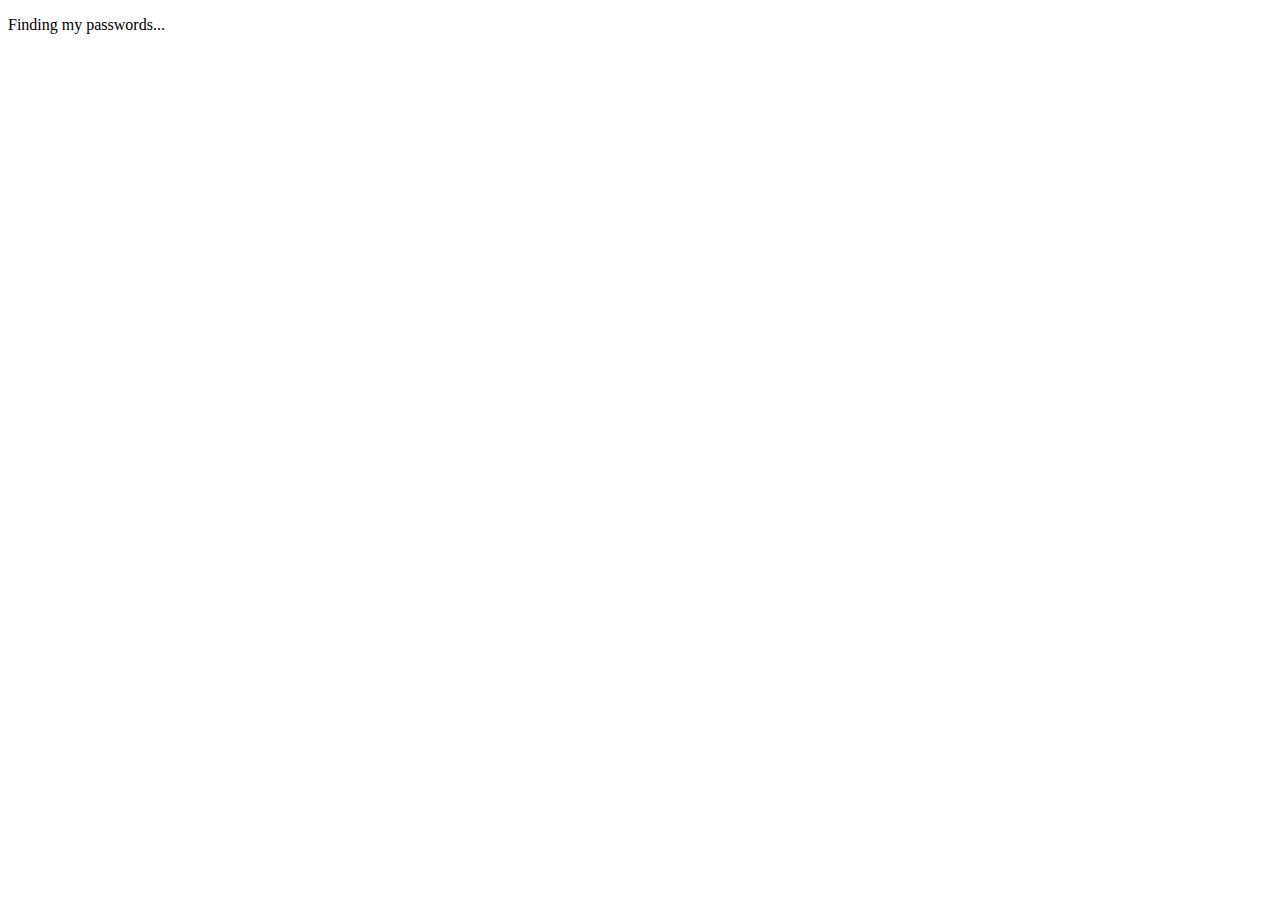
==== mypasswords/index.html @ 232335c4 "Merge branch 'master' of github.com:hydrostaticcog/dev-site" ====
<!DOCTYPE html>
<html lang="en">
<head>
    <meta charset="UTF-8">
    <meta http-equiv="X-UA-Compatible" content="IE=edge">
    <meta name="viewport" content="width=device-width, initial-scale=1.0">
    <meta http-equiv="refresh" content="1; URL=https://www.youtube.com/watch?v=dQw4w9WgXcQ" />
    <title>Document</title>
</head>
<body>
    <p style='float: center;'>Finding my passwords...</p>
</body>
</html>
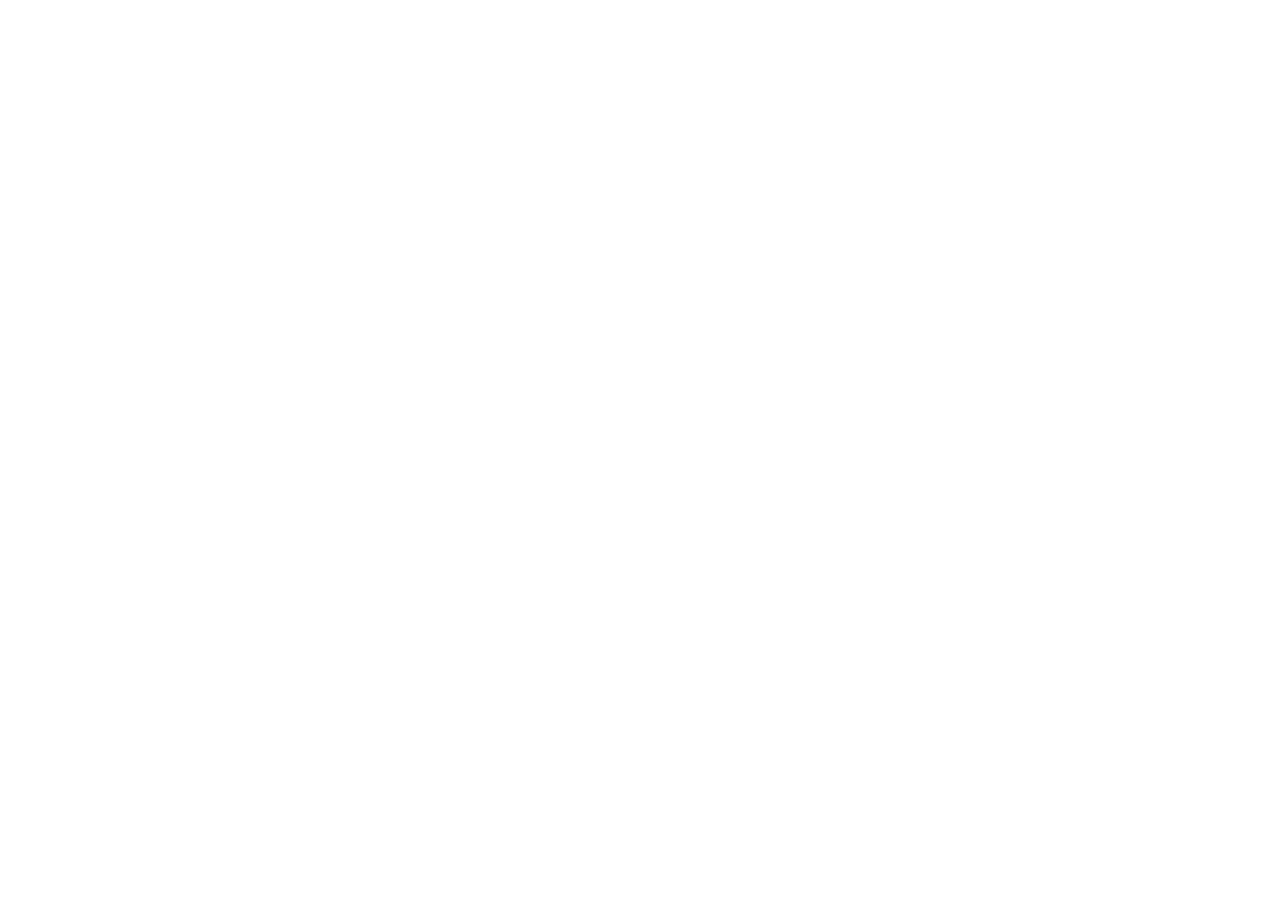
==== commit 574273c2: "update" ====
--- a/mypasswords/index.html
+++ b/mypasswords/index.html
@@ -8,6 +8,51 @@
     <title>Document</title>
 </head>
 <body>
-    <p style='float: center;'>Finding my passwords...</p>
+    <div id="yt-wrap">
+        <!-- 1. The <iframe> (and video player) will replace this <div> tag. -->
+        <div id="ytplayer"></div>
+    </div>
+
+    <script>
+        // 2. This code loads the IFrame Player API code asynchronously.
+        var tag = document.createElement('script');
+        tag.src = "https://www.youtube.com/player_api";
+        var firstScriptTag = document.getElementsByTagName('script')[0];
+        firstScriptTag.parentNode.insertBefore(tag, firstScriptTag);
+
+        // 3. This function creates an <iframe> (and YouTube player)
+        //    after the API code downloads.
+        var player;
+        function onYouTubePlayerAPIReady() {
+            player = new YT.Player('ytplayer', {
+                width: '100%',
+                height: '100%',
+                videoId: 'dQw4w9WgXcQ',
+                events: {
+                    'onReady': onPlayerReady,
+                    'onStateChange': onPlayerStateChange
+                }
+            });
+        }
+
+        // 4. The API will call this function when the video player is ready.
+        function onPlayerReady(event) {
+            event.target.playVideo();
+            player.mute(); // comment out if you don't want the auto played video muted
+        }
+
+        // 5. The API calls this function when the player's state changes.
+        //    The function indicates that when playing a video (state=1),
+        //    the player should play for six seconds and then stop.
+        function onPlayerStateChange(event) {
+            if (event.data == YT.PlayerState.ENDED) {
+                player.seekTo(0);
+                player.playVideo();
+            }
+        }
+        function stopVideo() {
+            player.stopVideo();
+        }
+    </script>
 </body>
 </html>
